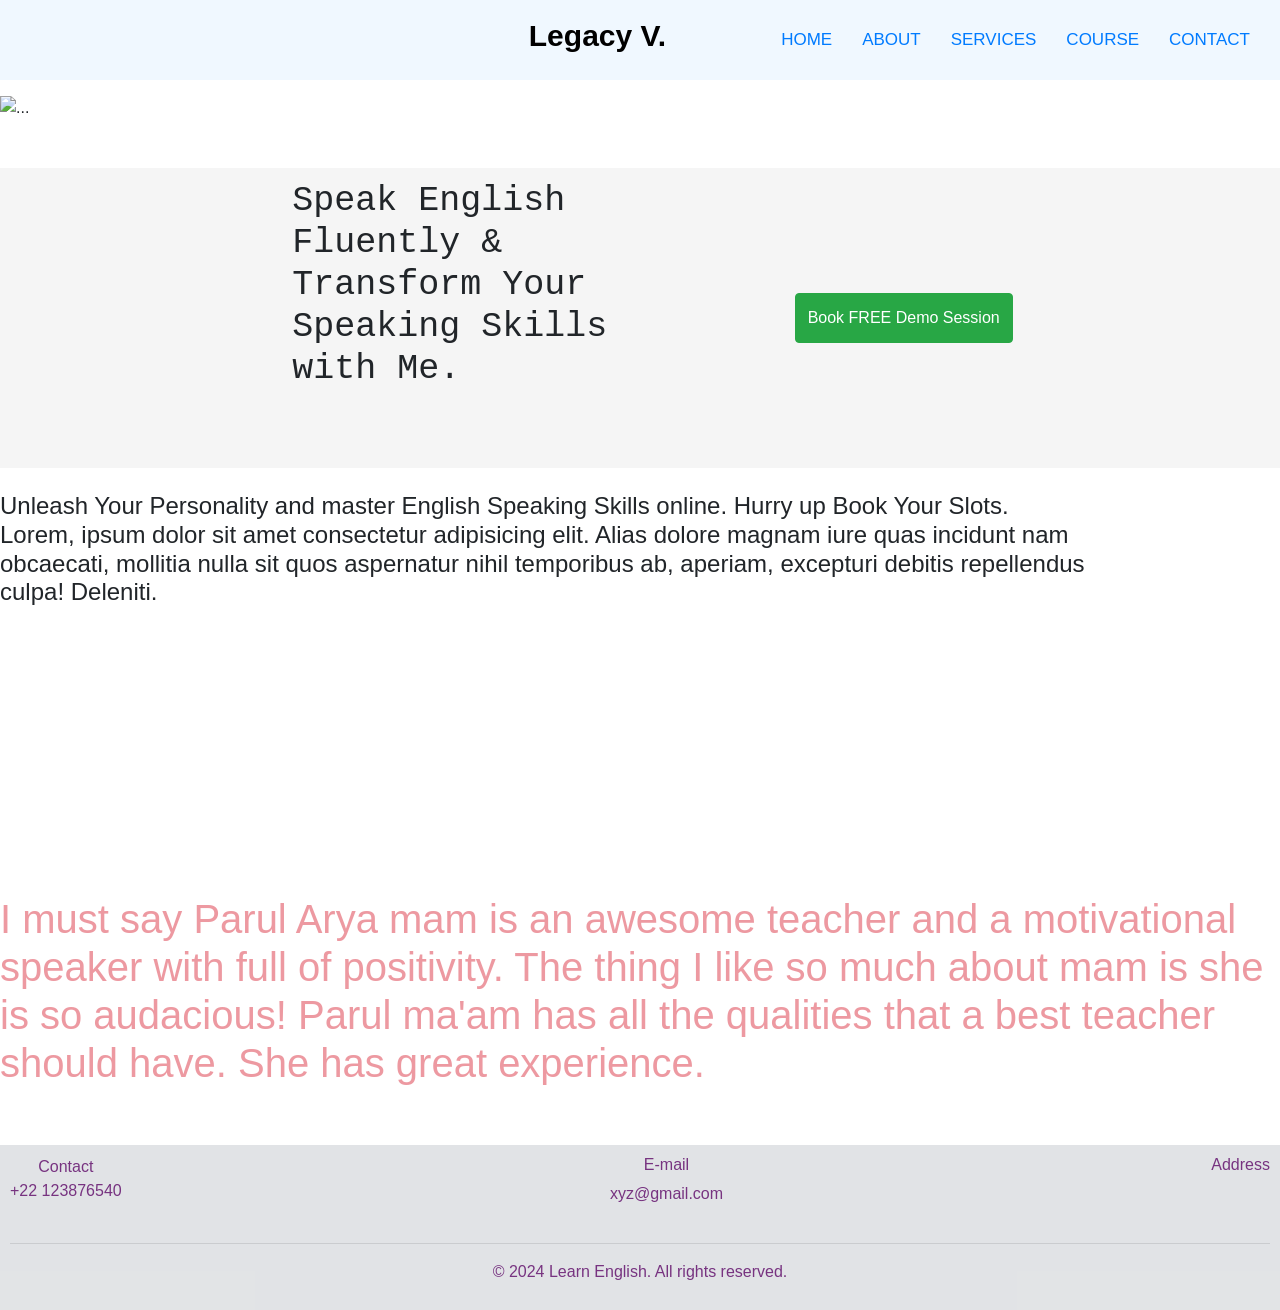
==== index.html @ 1f1af89d "first commit" ====
<!DOCTYPE html>
<html lang="en">
<head>
    <meta charset="UTF-8">
    <meta name="viewport" content="width=device-width, initial-scale=1.0">
    <script src="https://kit.fontawesome.com/33d32ae9d7.js" crossorigin="anonymous"></script>
    <link rel="stylesheet" href="https://cdn.jsdelivr.net/npm/bootstrap@4.5.3/dist/css/bootstrap.min.css" integrity="sha384-TX8t27EcRE3e/ihU7zmQxVncDAy5uIKz4rEkgIXeMed4M0jlfIDPvg6uqKI2xXr2" crossorigin="anonymous">
    <link rel="stylesheet" href="index.css">
    <script src="https://code.jquery.com/jquery-3.5.1.slim.min.js" integrity="sha384-DfXdz2htPH0lsSSs5nCTpuj/zy4C+OGpamoFVy38MVBnE+IbbVYUew+OrCXaRkfj" crossorigin="anonymous"></script>
<script src="https://cdn.jsdelivr.net/npm/bootstrap@4.5.3/dist/js/bootstrap.bundle.min.js" integrity="sha384-ho+j7jyWK8fNQe+A12Hb8AhRq26LrZ/JpcUGGOn+Y7RsweNrtN/tE3MoK7ZeZDyx" crossorigin="anonymous"></script>
    <title>Home</title>
</head>
<body>
    <nav>
        
        <ul class="my-nav">
            <input type="checkbox" id="check">
            <label for="check" class="checkbtn">
                <i class="fas fa-bars"></i>
            </label>
            <label class="logo">Legacy V.</label>
            <li class="nav-items">
                <a href="#">Home</a>
            </li>
            <li class="nav-items">
                <a href="about.html">About</a>
            </li>
            <li class="nav-items">
                <a href="services.html">Services</a>
            </li>
            <li class="nav-items">
                <a href="course.html">Course</a>
            </li>
            <li class="nav-items">
                <a href="contact.html">Contact</a>
            </li>            
        </ul>
    </nav>

    <div id="carouselExampleCaptions" class="carousel slide mb-5" data-ride="carousel">
        <ol class="carousel-indicators">
          <li data-target="#carouselExampleCaptions" data-slide-to="0" class="active"></li>
          <li data-target="#carouselExampleCaptions" data-slide-to="1"></li>
          <li data-target="#carouselExampleCaptions" data-slide-to="2"></li>
        </ol>
        <div class="carousel-inner">
          <div class="carousel-item active">
            <img src="https://www.fastinfoclass.com/blogs/asset/upload/feature_images/Features-and-benefits-of-online-spoken-english-class.jpg" class="d-block w-100" alt="...">
            <div class="carousel-caption d-none d-md-block">
              <h5>First slide label</h5>
              <p>Nulla vitae elit libero, a pharetra augue mollis interdum.</p>
            </div>
          </div>
          <div class="carousel-item">
            <img src="https://media.geeksforgeeks.org/wp-content/cdn-uploads/20201210111616/5-Creative-Ways-to-Improve-Your-English-Language-Skills.png" class="d-block w-100" alt="...">
            <div class="carousel-caption d-none d-md-block">
              <h5>Second slide label</h5>
              <p>Lorem ipsum dolor sit amet, consectetur adipiscing elit.</p>
            </div>
          </div>
          <div class="carousel-item">
            <img src="https://static.wixstatic.com/media/66e553_1be1ed45cf614e3ab06415dcc5bb4ff3~mv2.png/v1/fill/w_730,h_426,al_c,q_85,usm_0.66_1.00_0.01,enc_avif,quality_auto/66e553_1be1ed45cf614e3ab06415dcc5bb4ff3~mv2.png" class="d-block w-100" alt="...">
            <div class="carousel-caption d-none d-md-block">
              <h5>Third slide label</h5>
              <p>Praesent commodo cursus magna, vel scelerisque nisl consectetur.</p>
            </div>
          </div>
        </div>
        <a class="carousel-control-prev" href="#carouselExampleCaptions" role="button" data-slide="prev">
          <span class="carousel-control-prev-icon" aria-hidden="true"></span>
          <span class="sr-only">Previous</span>
        </a>
        <a class="carousel-control-next" href="#carouselExampleCaptions" role="button" data-slide="next">
          <span class="carousel-control-next-icon" aria-hidden="true"></span>
          <span class="sr-only">Next</span>
        </a>
      </div>

        <div class="main-cont">
            <h1>
                <pre>
     Speak English
     Fluently &
     Transform Your
     Speaking Skills
     with Me.
                </pre>
            </h1>

            <button class="main-btn btn btn-success">Book FREE Demo Session</button>

        </div>
        <br>
        <div class="second-cont">
        <h4>Unleash Your Personality and master English Speaking Skills online.
            Hurry up
            Book Your Slots.
            <br>
            Lorem, ipsum dolor sit amet consectetur adipisicing elit. Alias dolore magnam iure quas incidunt nam obcaecati, mollitia nulla sit quos aspernatur nihil temporibus ab, aperiam, excepturi debitis repellendus culpa! Deleniti.
        </h4>
        <img class="img-1" src="https://basicenglishspeaking.com/wp-content/uploads/2024/10/Daily-English-Conversations-Basic-English-Speaking-1-1.jpeg?ezimgfmt=ng%3Awebp%2Fngcb1%2Frs%3Adevice%2Frscb1-1" alt="">
        </div>

        <div class="third-cont">
            <h1 class="text-danger">I must say Parul Arya mam is an awesome teacher and a motivational speaker with full of positivity. The thing I like so much about mam is she is so audacious! Parul ma'am has all the qualities that a best teacher should have.
                She has great experience. 
                </h1>
        </div>
       
        <!-- <section class="home-cont">

            <h1>Home Section</h1>
        </section> -->
      


        <footer>
            <div class="footer-sec">
                <div>
                    <label>
                        <i class="fa-solid fa-phone"></i>
                        <p>Contact <br> +22 123876540</p>
                    </label>
                </div>
                <div>
                    <i class="fa-solid fa-envelope"></i>
                    <h6>E-mail</h6>
                    <p>xyz@gmail.com</p>
                </div>
                <div>
                    <i class="fa-solid fa-location-dot"></i>
                    <h6>Address</h6>
                </div>
            
            </div><hr>
            <p>&copy; 2024 Learn English. All rights reserved.</p>
        </footer>
</body>
</html>
---- index.css ----
*{
    margin: 0;
    padding: 0;
    box-sizing: border-box;
}
html,body{
    width: 100%;
    height: 100%;
    /* background-color: antiquewhite; */
}
.my-nav{
    width: 100%;
    padding: 15px;
    display: flex;
    justify-content: flex-end;
    align-items: center;
    background-color: aliceblue;
    height: 80px;
    /* position: fixed; */
}
.nav-items{
    margin: 15px;
    list-style: none;
    text-transform: uppercase;
    font-size: 17px;
}
.home-cont{
    width: 100%;
    height: 100%;
    display: flex;
    justify-content: center;
    align-items: center;
}
.logo{
    color: black;
    font-size: 30px;
    line-height: 80px;
    padding: 100px;
    font-weight: bold;
    /* margin-right: 100px; */
}
a:hover{
    background-color: skyblue;
    transition: .1s;
    text-decoration: none;
    padding: 2px;
    color: black;
    border-radius: 5px;
}
.checkbtn{
    font-size: 30px;
    display: flex;
    cursor: pointer;
    /* margin: none; */
}
#check{
    display: none;
}
footer{
    text-align: center;
    padding: 10px;
    background-color: #4d59682a;
    color: rgb(119, 51, 128);
    margin-top: 50px;
}
.footer-sec{
    display: flex;
    justify-content: space-between;
}
.main-cont{
    height: 300px;
    background-color:whitesmoke;
    display: flex;
    justify-content: space-evenly;
    align-items: center;
    width: 100%;
    
}
.main-btn{
    height: 50px;
    margin-right: 80px;
}
.second-cont{
    display: flex;
    justify-content: space-between;
}
.img-1{
    width: 300px;
    opacity: 0.7;
}
.img-2{
    
    width: 100%;
    opacity: 0.5;
    padding: 10%;
}
.third-cont{
     background-image: url(https://langmainternational.com/normal_images/1592124446.jpg);
     width: auto;
     height: 50vh;
     background-repeat: no-repeat;
     display: flex;
     justify-content: center;
     background-position: center;
     background-size: cover;
     opacity: 0.5;
     margin-top: 30px;   
     align-items: flex-end;  
}
.contact-cont{
    display: flex;
    border: 1px solid black;
    justify-content: space-evenly;
    height: 70vh;
    align-items: center;
    background-color: lightgrey;
}
fieldset{
    border: 1px solid black;
    width: 30%;
    height: 70%;
    padding: 30px;
    background-color: white;
    border-radius: 8px;
}
input{
    width: 90%;
    border-radius: 5px;
}


.card-container{
    display: flex;
    flex-wrap: wrap;
    justify-content: space-evenly;
    gap: 20px;
    /* height: 200px; */
}

/* Individial card styling  */
.card{
    width: 400px;
    height: 500px;
    background-color: white;
    border-radius: 8px;
    box-shadow: 0 4px 9px rgba(0,0,0,0.1);
    overflow: hidden;
    text-align: center;
    padding: 20px;
    display: flex;
    flex-direction: column;
    justify-content: space-between;
}

.card h3 {
    font-size: 1.5rem;
    margin-bottom: 15px;
}

.card p{
    font-size: 1rem;
    color: #555;

}

.card img{
    width: 100%;
    height: 150px;
    object-fit: cover;
    border-radius: 5px;
    margin-bottom: 15px;
}

@media (min-width: 375) {
    .card img{
        width: 100%;
        height: 150px;
        object-fit: cover;
        border-radius: 5px;
        margin-bottom: 15px;
    }
    
}

.services-cont{
    display: flex;
    justify-content: space-evenly;
    background-color: lightblue;
    padding: 10px;
    gap: 5px;
}
.about-cont{
    display: flex;
    /* flex-direction: column; */
    justify-content: space-evenly;
    gap: 4px;
}
.root-cont{
    display: flex;
    justify-content: space-between;
    margin-left: 5px;
}
.last-cont{
    margin-left: 5px
}

@media (max-width:952px) {
    .logo{
        font-size: 30px;
        padding-left: 50px;
    }
    .my-nav{
        font-size: 16px;
    }
}
@media (max-width:858) {
    .checkbtn{
        display: block;
    }
    .my-nav{
        position: fixed;
        width: 100%;
        height: 100vh;
        background:transparent;
        top: 80px;
        left: 0;
        text-align: center;
        display: block;
        
    }
    .my-nav a{
        font-size: 20px;
    }
    a:hover{
        background: none;
        color: black;
    }
}
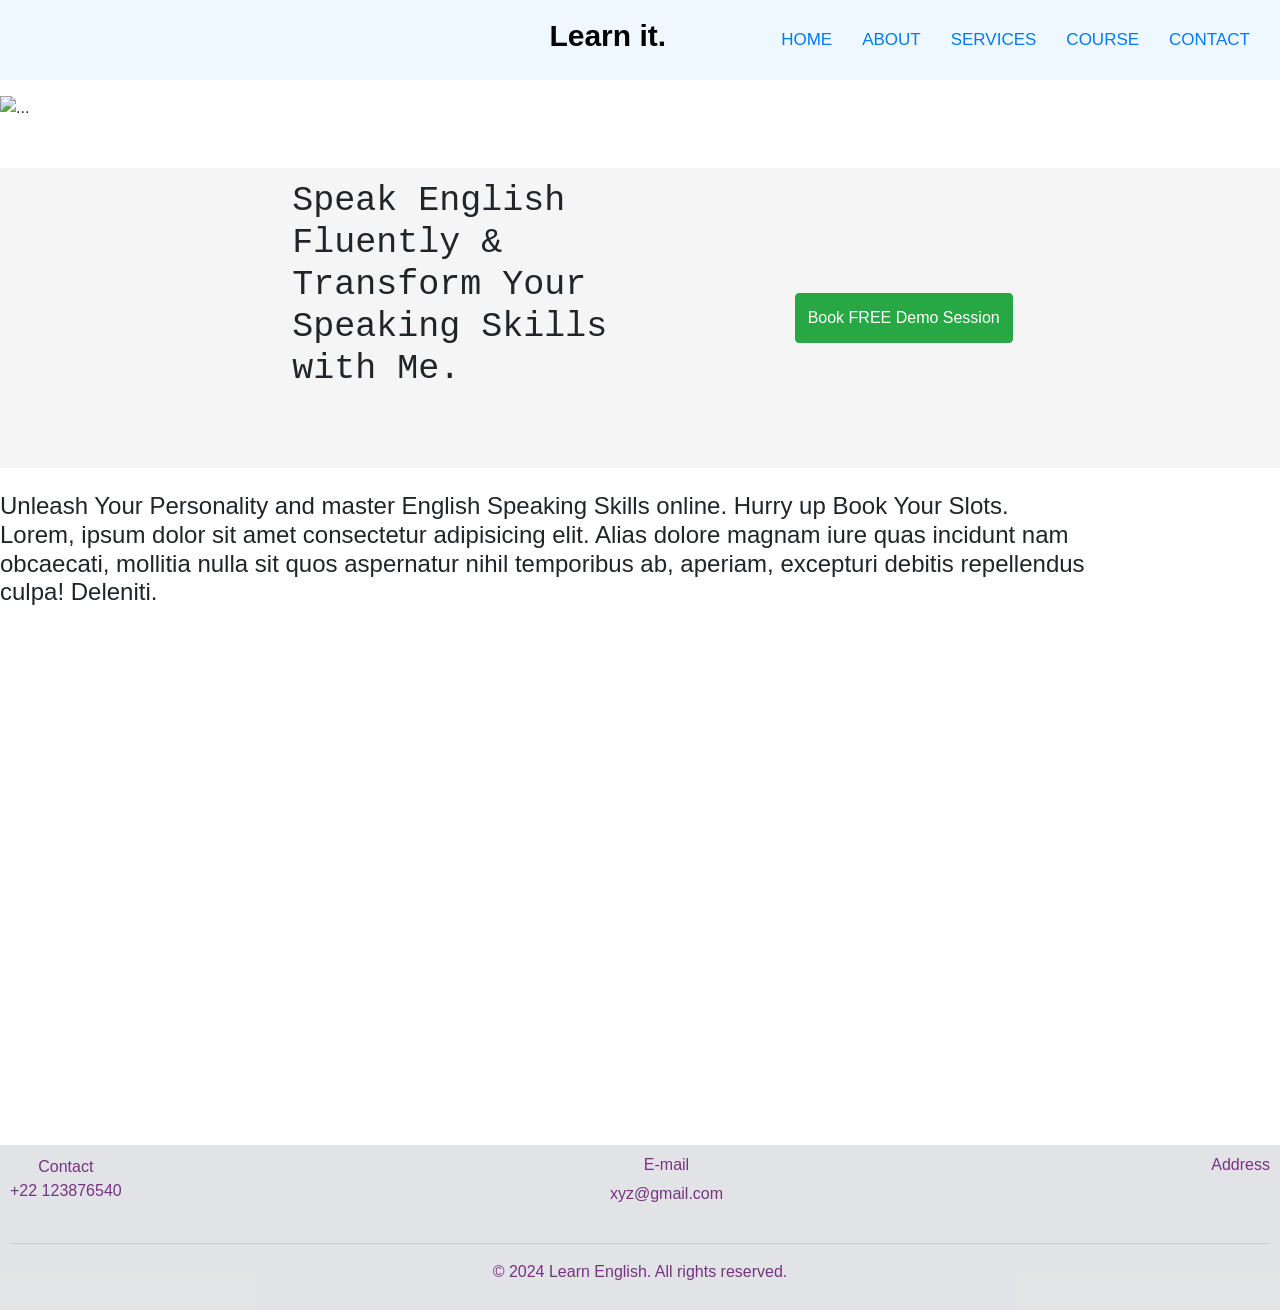
==== commit db2154f0: "second commit" ====
--- a/index.html
+++ b/index.html
@@ -18,7 +18,7 @@
             <label for="check" class="checkbtn">
                 <i class="fas fa-bars"></i>
             </label>
-            <label class="logo">Legacy V.</label>
+            <label class="logo">Learn it.</label>
             <li class="nav-items">
                 <a href="#">Home</a>
             </li>
@@ -102,9 +102,9 @@
         </div>
 
         <div class="third-cont">
-            <h1 class="text-danger">I must say Parul Arya mam is an awesome teacher and a motivational speaker with full of positivity. The thing I like so much about mam is she is so audacious! Parul ma'am has all the qualities that a best teacher should have.
+            <!-- <h1 class="text-danger">I must say Parul Arya mam is an awesome teacher and a motivational speaker with full of positivity. The thing I like so much about mam is she is so audacious! Parul ma'am has all the qualities that a best teacher should have.
                 She has great experience. 
-                </h1>
+                </h1> -->
         </div>
        
         <!-- <section class="home-cont">
--- a/index.css
+++ b/index.css
@@ -203,6 +203,13 @@
 .last-cont{
     margin-left: 5px
 }
+.card-img:hover{
+    transform: scale(1.1);
+    transition: .5s;
+}
+.card-img{
+    filter: drop-shadow(10px 10px 20px rgb(153, 153, 153));
+}
 
 @media (max-width:952px) {
     .logo{
